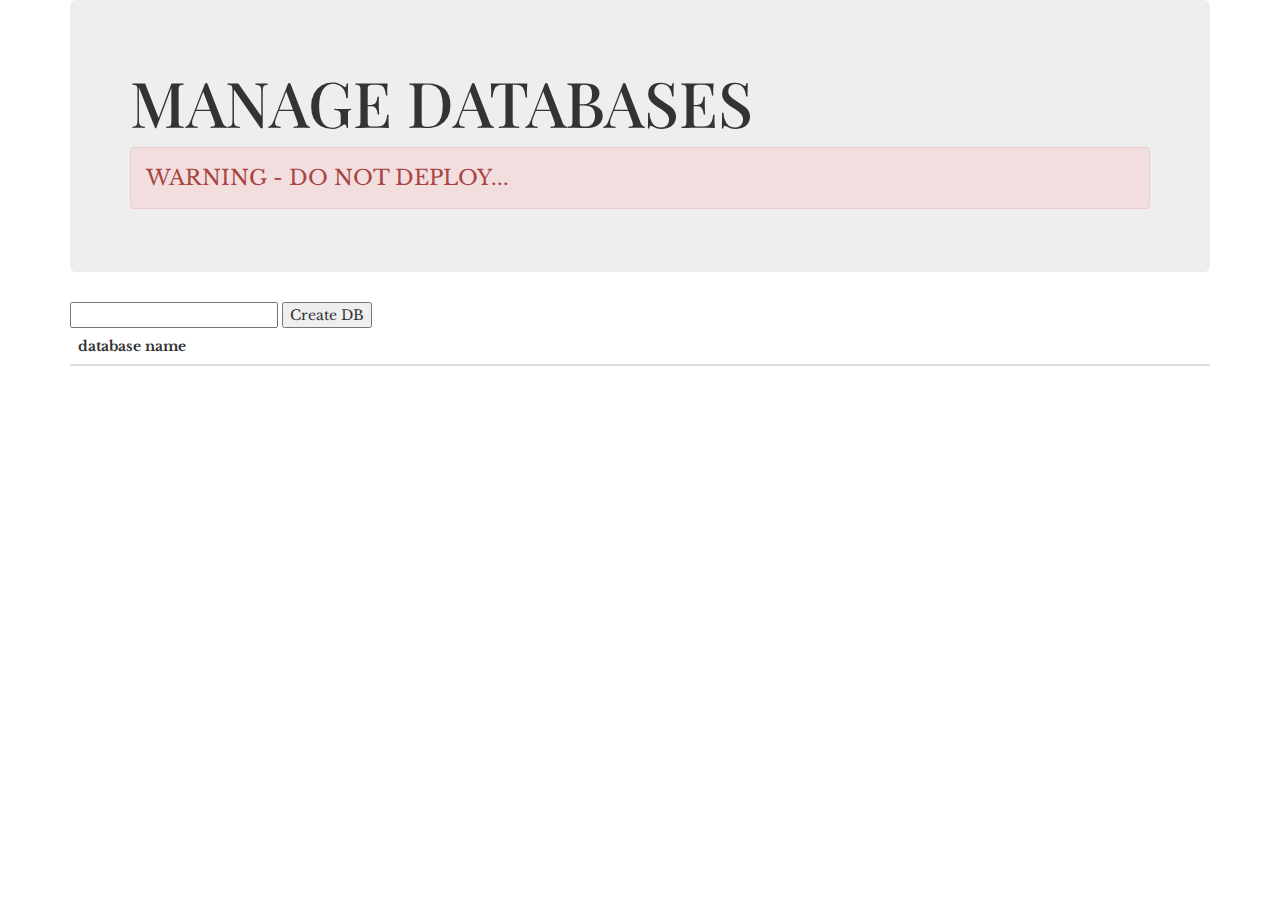
==== phpbackend/databases.html @ 6fbb9434 "Microsoft is not the answer. Microsoft is the question. NO (or Linux) is the answer. (Taken from a ." ====
<!DOCTYPE html>
<html>

<head>
  <meta name="viewport" content="width=device-width, initial-scale=1">
  <title>phpbackend</title>
  <link rel="icon" href="https://www.codester.com/static/uploads/categories/10/icon.png">

  <!-- stylesheets-->
  <link rel="stylesheet" href="https://maxcdn.bootstrapcdn.com/bootstrap/3.3.7/css/bootstrap.min.css">
  <link href="https://fonts.googleapis.com/css?family=Libre+Baskerville|Playfair+Display" rel="stylesheet">
  <link rel="stylesheet" href="css/style.css">

  <!-- javscript-->
  <script src="https://code.jquery.com/jquery-3.2.1.min.js"></script>
  <script src="https://maxcdn.bootstrapcdn.com/bootstrap/3.3.7/js/bootstrap.min.js"></script>
  <script src="js/databases.js"></script>
</head>

<body class="container">

  <div class="jumbotron">
    <h1>MANAGE DATABASES</h1>
    <p class="alert alert-danger">WARNING - DO NOT DEPLOY...</p>
  </div>

<input type = "text" id = "db_name">
<button id = "create_db">Create DB</button>

  <table class="table">

    <thead>
      <tr>
        <th> database name </th>
        <th></th>
      </tr>
    </thead>

    <tbody>

    </tbody>

  </table>

</body>

</html>
---- phpbackend/css/style.css ----
body {
  font-family: 'Libre Baskerville', serif;
}

h1, h2, h3, h4, h5, h6 {
  font-family: 'Playfair Display', serif;
}
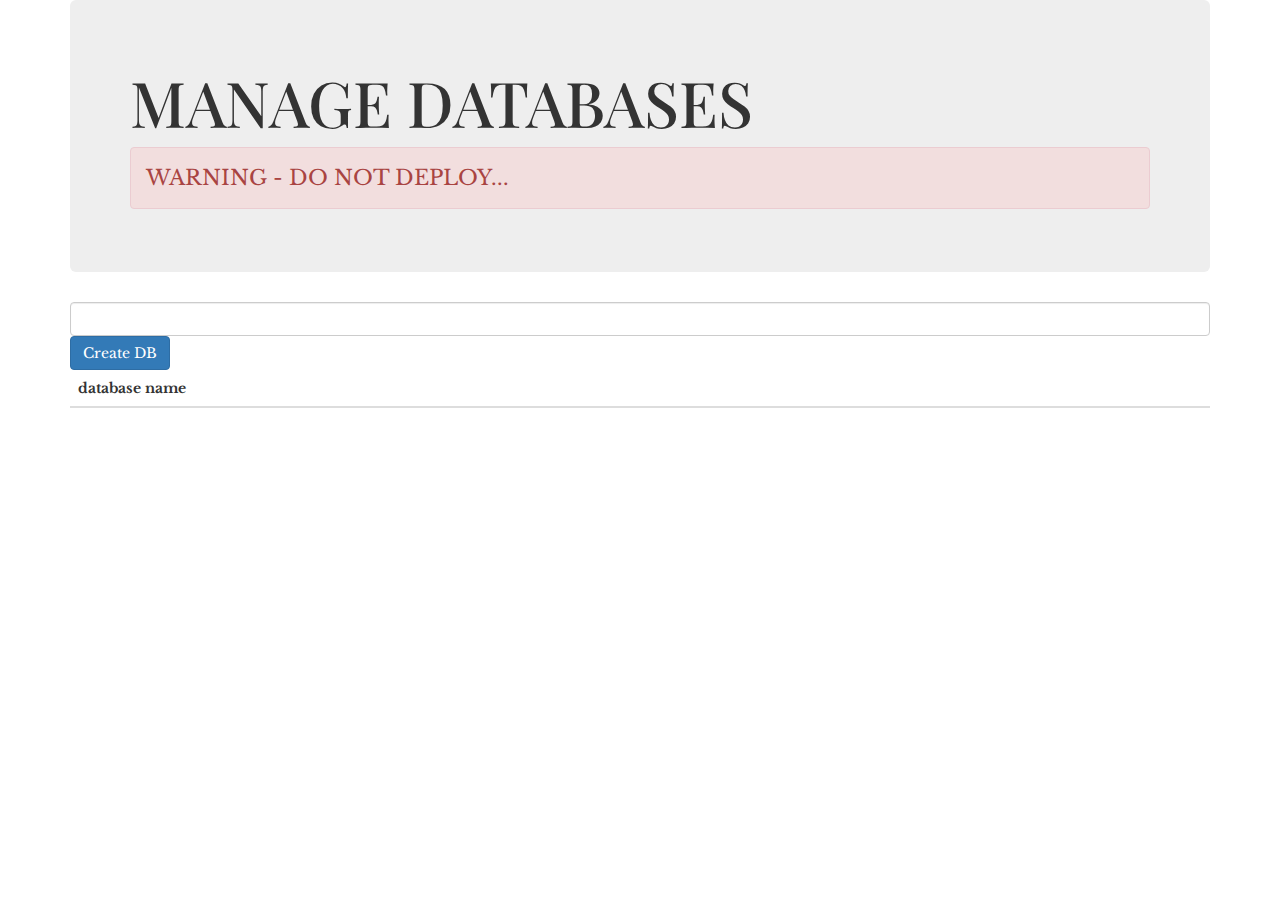
==== commit 52e5fe74: "How long a minute is depends on which side of the bathroom door you're on." ====
--- a/phpbackend/databases.html
+++ b/phpbackend/databases.html
@@ -24,8 +24,8 @@
     <p class="alert alert-danger">WARNING - DO NOT DEPLOY...</p>
   </div>
 
-<input type = "text" id = "db_name">
-<button id = "create_db">Create DB</button>
+<input class = "form-control" type = "text" id = "db_name">
+<button class = "btn btn-primary" id = "create_db">Create DB</button>
 
   <table class="table">
 
